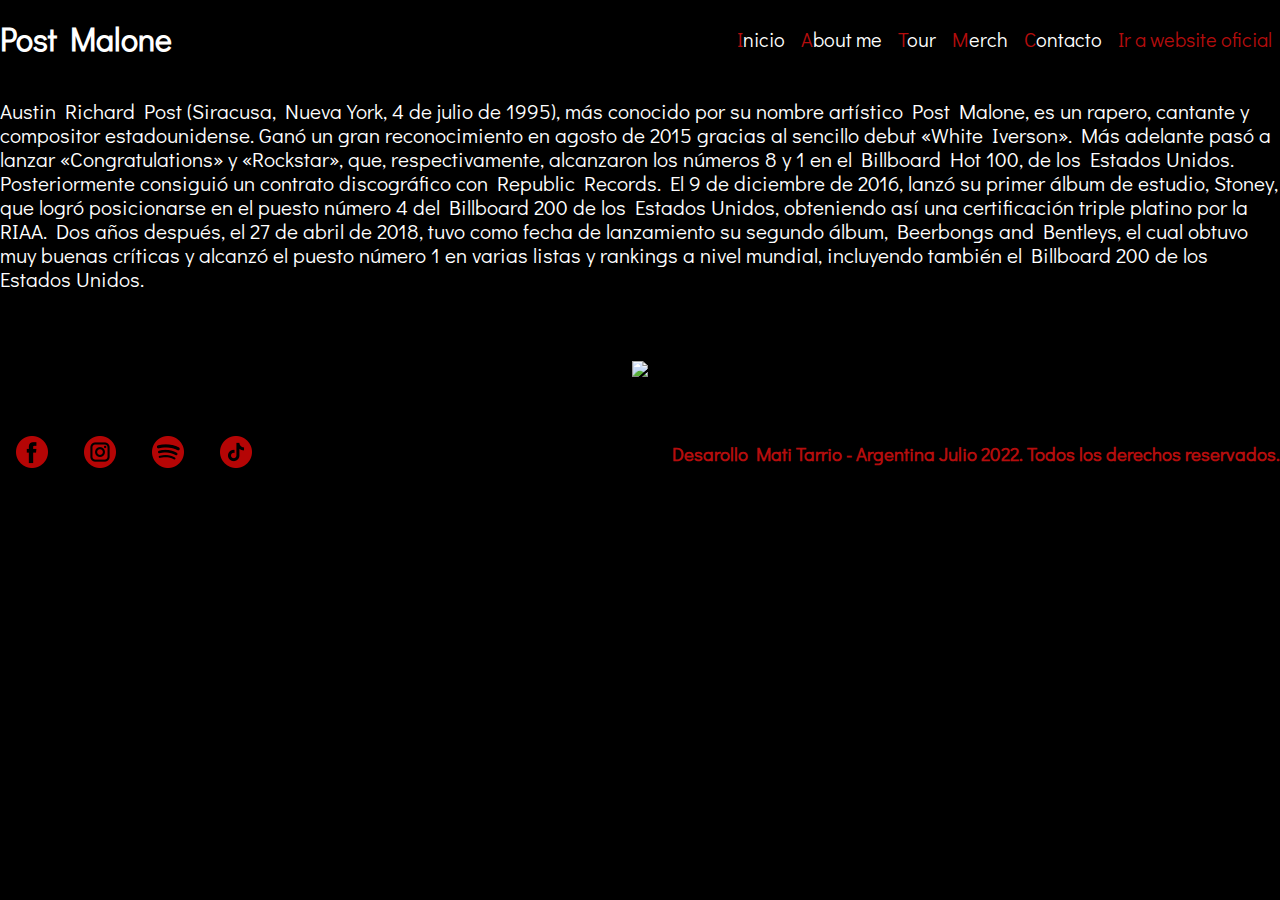
==== pages/aboutme.html @ 98cd035d "Mi primera carga" ====
<!DOCTYPE html>
<html lang="es">

<head>
    <meta charset="UTF-8">
    <meta http-equiv="X-UA-Compatible" content="IE=edge">
    <meta name="viewport" content="width=device-width, initial-scale=1.0">
    <title>About me</title>
    <link rel="stylesheet" href="../styles/normalize.css">
    <link rel="stylesheet" href="../styles/styles.css">
    <link rel="styleseet" href="../styles/reset.css">
    <link rel="preconnect" href="https://fonts.googleapis.com">
    <link rel="preconnect" href="https://fonts.gstatic.com" crossorigin>
    <link href="https://fonts.googleapis.com/css2?family=Didact+Gothic&display=swap" rel="stylesheet">
</head>

<body>
    <header class="header">
        <a href="https://www.youtube.com/watch?v=ICngCwCFuYw" target="_blank" class=header__titulo>
            <h1> Post Malone</h1>
        </a>
        <nav class="navbar">
            <ul>
                <li>
                    <a href="../index.html">I<span>nicio</span></a>
                </li>
                <li>
                    <a href="../pages/aboutme.html">A<span>bout me</span></a>
                </li>
                <li>
                    <a href="../pages/tour.html">T<span>our</span></a>
                </li>
                <li>
                    <a href="../pages/merch.html">M<span>erch</span></a>
                </li>
                <li>
                    <a href="../pages/contacto.html">C<span>ontacto</span></a>
                </li>
                <li>
                    <a href="https://www.postmalone.com/" target="_blank">Ir a website oficial</a>
                </li>
            </ul>
        </nav>

    </header>
    <p> Austin Richard Post (Siracusa, Nueva York, 4 de julio de 1995), más conocido por su nombre artístico Post
        Malone, es un rapero, cantante y compositor estadounidense. Ganó un gran reconocimiento en agosto de 2015
        gracias al sencillo debut «White Iverson». Más adelante pasó a lanzar «Congratulations» y «Rockstar», que,
        respectivamente, alcanzaron los números 8 y 1 en el Billboard Hot 100, de los Estados Unidos. Posteriormente
        consiguió un contrato discográfico con Republic Records.

        El 9 de diciembre de 2016, lanzó su primer álbum de estudio, Stoney, que logró posicionarse en el puesto número
        4 del Billboard 200 de los Estados Unidos, obteniendo así una certificación triple platino por la RIAA.

        Dos años después, el 27 de abril de 2018, tuvo como fecha de lanzamiento su segundo álbum, Beerbongs and
        Bentleys, el cual obtuvo muy buenas críticas y alcanzó el puesto número 1 en varias listas y rankings a nivel
        mundial, incluyendo también el Billboard 200 de los Estados Unidos.</p>

    <div class="div__me">
        <img src="https://i.ytimg.com/vi/ICngCwCFuYw/maxresdefault.jpg">
    </div>

    <footer>
        <div class="redes">
            <a href="https://www.facebook.com/postmalone" target="_blank"><img src="../images/facebook.png"></a>
            <a href="https://www.instagram.com/postmalone/" target="_blank"><img src="../images/instagram.png"></a>
            <a href="https://open.spotify.com/artist/246dkjvS1zLTtiykXe5h60" target="_blank"><img
                    src="../images/spotify.png"></a>
            <a href="https://www.tiktok.com/@postmalone?lang=es" target="_blank"><img src="../images/tik-tok.png"></a>
        </div>

        <div>
            <h3>Desarollo Mati Tarrio - Argentina Julio 2022. Todos los derechos reservados.
            </h3>
        </div>
    </footer>


</body>

</html>
---- styles/styles.css ----
body {
    font-family: 'Didact Gothic', sans-serif;
    background-color: #000000;
    color: #ffffff;
}

.container {
    padding: 0.5em 1em;
}

.header__titulo {
    text-align: flex-start;
    color: #b40d0d
}

.header__titulo:hover {
    text-align: flex-start;
    color: #ffffff;
}

.navbar {
    display: flex;
    align-items: center;
    align-content: space-between;
    background-color: #000000;
}

.navbar ul {
    display: flex;
    list-style-type: none;
}

.navbar ul li {
    padding: 0 .5em;
}

.navbar ul li a {
    font-size: 20px;
    color: #b40d0d;
    text-decoration: none;
}

.navbar ul li a:hover {
    color: #b40d0d;
}


@font-face {
    font-family: 'Didact Gothic', sans-serif;
    src: url(https://fonts.googleapis.com/css2?family=Didact+Gothic&display=swap);
}

.titles {
    color: #b40d0d
}

span {
    color: #ffffff
}

span:hover {
    color: #b40d0d
}

a {
    text-decoration: none;
}

p {
    display: flex;
    font-size: 18px;
    font-size: 1.3em;
    color: #ffffff
}



.redes>a {
    padding: 0 1em;
}

.div__me {
    display: flex;
    align-items: center;
    justify-content: center;
    padding: 3em 3em;
}

article {
    display: flex;
    align-items: center;
    justify-content: space-between;
}

.merch-title {
    color: #b40d0d;
    align-items: center
}

.grid {
    display: grid;
    grid-template-areas:
        "header header"
        "main tour"
        "main merch"
        "footer footer";
    row-gap: 0.1em;
    padding: 0 1.5em;
}

header {
    display: flex;
    justify-content: space-between;
    align-items: center;
    grid-area: header;
}

main {
    grid-area: main;
}

footer {
    display: flex;
    justify-content: space-between;
    color: #b40d0d;
    align-items: center;
    grid-area: footer
}

aside {
    display: flex;
    justify-content: center;
}

.main-images {
    object-fit: contain;
    width: 100%;
}

.grid-merch {
    display: grid;
    grid-template-areas:
        "header"
        "shop"
        "table"
        "footer";
}

.product {
    display: flex;
    justify-content: space-around;
    align-items: center;
    flex-direction: column;
}

.talles {
    display: flex;
    justify-content: center;
    align-items: center;
    flex-direction: column;
}

.talles table,
th,
td {
    border: 1px solid #000000;
    border-radius: 10px;
    background-color: #b40d0d;
    text-align: center;
    border-collapse: collapse;
    padding: 10px;

}

.product-list {
    display: flex;
    justify-content: space-around;
}

.contact {
    display: flex;
    justify-content: center;
    align-items: center;
    flex-direction: column;
    font-size: 25px;
    color: #b40d0d;
}

@media screen and (max-width: 480px) {
    .container {
        padding: 0;
    }

    .grid {
        display: grid;
        grid-template-areas:
            "header"
            "main"
            "tour"
            "merch"
            "footer";
        grid-template-columns: 1fr;
        padding: 0;
    }

    main {
        display: flex;
        align-items: flex-start;
        max-width: 100%;
        max-height: 100%;
        grid-area: main;
    }

    .navbar ul {
        display: flex;
        grid-area: header;
        flex-direction: column;
    }

    header {
        display: flex;
        flex-direction: column;
    }

    .product-list {
        flex-direction: column;
    }

    .merch {
        text-align: center;
    }
}
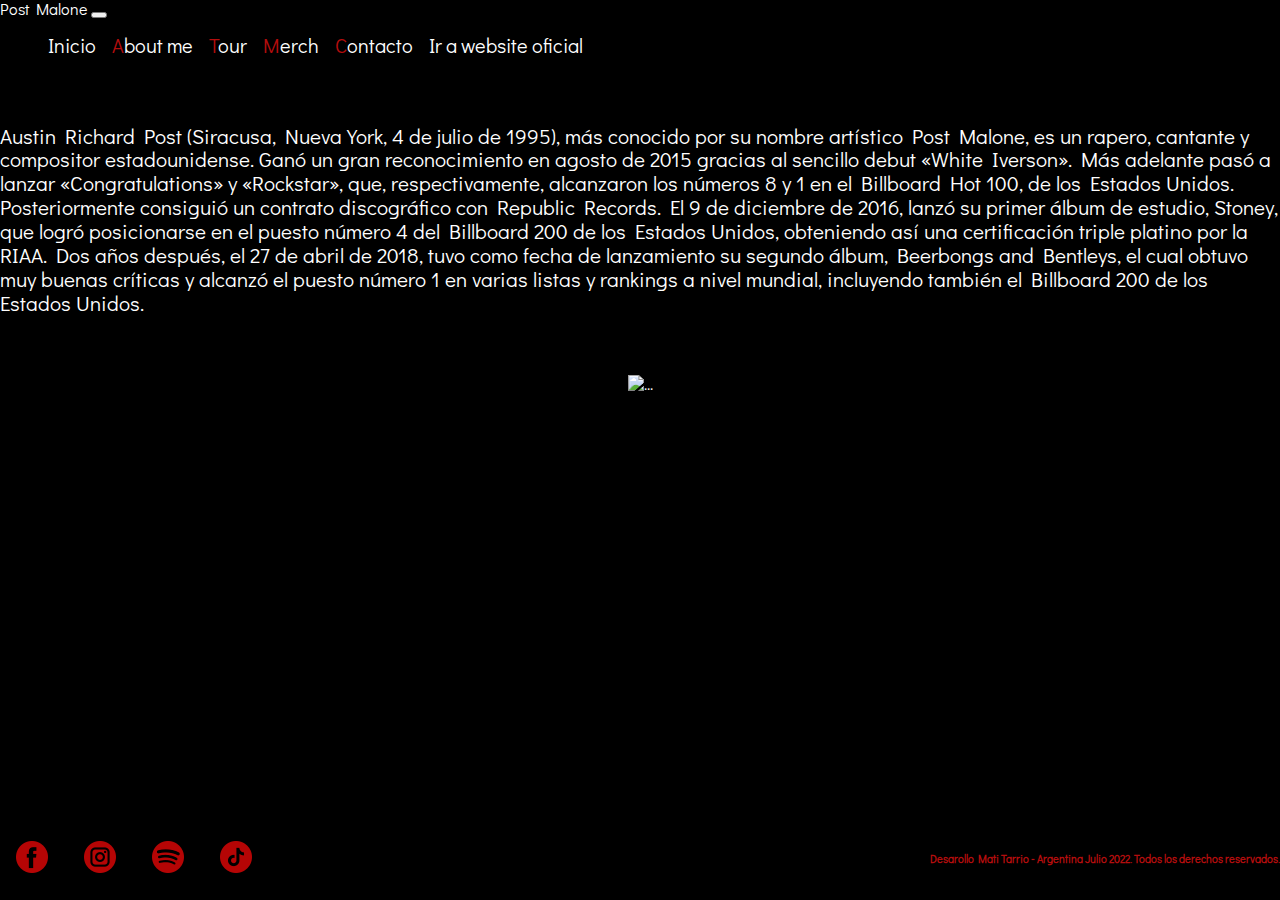
==== commit 7a6b8849: "Segunda entrega proyecto final" ====
--- a/pages/aboutme.html
+++ b/pages/aboutme.html
@@ -6,6 +6,8 @@
     <meta http-equiv="X-UA-Compatible" content="IE=edge">
     <meta name="viewport" content="width=device-width, initial-scale=1.0">
     <title>About me</title>
+    <link href="https://cdn.jsdelivr.net/npm/bootstrap@5.2.0/dist/css/bootstrap.min.css" rel="stylesheet"
+        integrity="sha384-gH2yIJqKdNHPEq0n4Mqa/HGKIhSkIHeL5AyhkYV8i59U5AR6csBvApHHNl/vI1Bx" crossorigin="anonymous">
     <link rel="stylesheet" href="../styles/normalize.css">
     <link rel="stylesheet" href="../styles/styles.css">
     <link rel="styleseet" href="../styles/reset.css">
@@ -13,69 +15,86 @@
     <link rel="preconnect" href="https://fonts.gstatic.com" crossorigin>
     <link href="https://fonts.googleapis.com/css2?family=Didact+Gothic&display=swap" rel="stylesheet">
 </head>
+<section class="container">
 
-<body>
-    <header class="header">
-        <a href="https://www.youtube.com/watch?v=ICngCwCFuYw" target="_blank" class=header__titulo>
-            <h1> Post Malone</h1>
-        </a>
-        <nav class="navbar">
-            <ul>
-                <li>
-                    <a href="../index.html">I<span>nicio</span></a>
-                </li>
-                <li>
-                    <a href="../pages/aboutme.html">A<span>bout me</span></a>
-                </li>
-                <li>
-                    <a href="../pages/tour.html">T<span>our</span></a>
-                </li>
-                <li>
-                    <a href="../pages/merch.html">M<span>erch</span></a>
-                </li>
-                <li>
-                    <a href="../pages/contacto.html">C<span>ontacto</span></a>
-                </li>
-                <li>
-                    <a href="https://www.postmalone.com/" target="_blank">Ir a website oficial</a>
-                </li>
-            </ul>
+    <body>
+        <nav class="navbar navbar-expand-lg navbar-dark bg-black d-flex">
+            <div class="container-fluid">
+                <a class="navbar-brand">Post Malone</a>
+                <button class="navbar-toggler" type="button" data-bs-toggle="collapse" data-bs-target="#navbarNav"
+                    aria-controls="navbarNav" aria-expanded="false" aria-label="Toggle navigation">
+                    <span class="navbar-toggler-icon"></span>
+                </button>
+                <div class="collapse navbar-collapse" id="navbarNav">
+                    <ul class="navbar-nav ms-auto mb-2 mb-lg-0">
+                        <li class="nav-item">
+                            <a class="nav-link active" aria-current="page" href="../index.html"><span>Inicio</span></a>
+                        </li>
+                        <li class="nav-item">
+                            <a class="nav-link" href="../pages/aboutme.html">A<span>bout me</span></a>
+                        </li>
+                        <li class="nav-item">
+                            <a class="nav-link" href="../pages/tour.html">T<span>our</span></a>
+                        </li>
+                        <li class="nav-item">
+                            <a class="nav-link" href="../pages/merch.html">M<span>erch</span></a>
+                        </li>
+                        <li class="nav-item">
+                            <a class="nav-link" href="../pages/contacto.html">C<span>ontacto</span></a>
+                        </li>
+                        <li class="nav-item">
+                            <a class="nav-link" href="https://www.postmalone.com/" target="_blank"><span>Ir a website
+                                    oficial</span></a>
+                        </li>
+                    </ul>
+                </div>
+            </div>
         </nav>
 
-    </header>
-    <p> Austin Richard Post (Siracusa, Nueva York, 4 de julio de 1995), más conocido por su nombre artístico Post
-        Malone, es un rapero, cantante y compositor estadounidense. Ganó un gran reconocimiento en agosto de 2015
-        gracias al sencillo debut «White Iverson». Más adelante pasó a lanzar «Congratulations» y «Rockstar», que,
-        respectivamente, alcanzaron los números 8 y 1 en el Billboard Hot 100, de los Estados Unidos. Posteriormente
-        consiguió un contrato discográfico con Republic Records.
+        </header>
+        <p> Austin Richard Post (Siracusa, Nueva York, 4 de julio de 1995), más conocido por su nombre artístico Post
+            Malone, es un rapero, cantante y compositor estadounidense. Ganó un gran reconocimiento en agosto de 2015
+            gracias al sencillo debut «White Iverson». Más adelante pasó a lanzar «Congratulations» y «Rockstar», que,
+            respectivamente, alcanzaron los números 8 y 1 en el Billboard Hot 100, de los Estados Unidos. Posteriormente
+            consiguió un contrato discográfico con Republic Records.
 
-        El 9 de diciembre de 2016, lanzó su primer álbum de estudio, Stoney, que logró posicionarse en el puesto número
-        4 del Billboard 200 de los Estados Unidos, obteniendo así una certificación triple platino por la RIAA.
+            El 9 de diciembre de 2016, lanzó su primer álbum de estudio, Stoney, que logró posicionarse en el puesto
+            número
+            4 del Billboard 200 de los Estados Unidos, obteniendo así una certificación triple platino por la RIAA.
 
-        Dos años después, el 27 de abril de 2018, tuvo como fecha de lanzamiento su segundo álbum, Beerbongs and
-        Bentleys, el cual obtuvo muy buenas críticas y alcanzó el puesto número 1 en varias listas y rankings a nivel
-        mundial, incluyendo también el Billboard 200 de los Estados Unidos.</p>
+            Dos años después, el 27 de abril de 2018, tuvo como fecha de lanzamiento su segundo álbum, Beerbongs and
+            Bentleys, el cual obtuvo muy buenas críticas y alcanzó el puesto número 1 en varias listas y rankings a
+            nivel
+            mundial, incluyendo también el Billboard 200 de los Estados Unidos.</p>
 
-    <div class="div__me">
-        <img src="https://i.ytimg.com/vi/ICngCwCFuYw/maxresdefault.jpg">
+        <div class="div__me">
+            <img src="https://www.musicconnection.com/wp-content/uploads/2020/04/POST-MALONE-JB-BROOKMAN-13.jpg"
+                class="img-fluid" alt="...">
+        </div>
+        <iframe style="border-radius:12px"
+            src="https://open.spotify.com/embed/album/50MzJhO0pMjTsfpeOmZ1so?utm_source=generator&theme=0" width="100%"
+            height="380" frameBorder="0" allowfullscreen=""
+            allow="autoplay; clipboard-write; encrypted-media; fullscreen; picture-in-picture"></iframe>
+</section>
+<footer>
+    <div class="redes">
+        <a href="https://www.facebook.com/postmalone" target="_blank"><img src="../images/facebook.png"></a>
+        <a href="https://www.instagram.com/postmalone/" target="_blank"><img src="../images/instagram.png"></a>
+        <a href="https://open.spotify.com/artist/246dkjvS1zLTtiykXe5h60" target="_blank"><img
+                src="../images/spotify.png"></a>
+        <a href="https://www.tiktok.com/@postmalone?lang=es" target="_blank"><img src="../images/tik-tok.png"></a>
     </div>
 
-    <footer>
-        <div class="redes">
-            <a href="https://www.facebook.com/postmalone" target="_blank"><img src="../images/facebook.png"></a>
-            <a href="https://www.instagram.com/postmalone/" target="_blank"><img src="../images/instagram.png"></a>
-            <a href="https://open.spotify.com/artist/246dkjvS1zLTtiykXe5h60" target="_blank"><img
-                    src="../images/spotify.png"></a>
-            <a href="https://www.tiktok.com/@postmalone?lang=es" target="_blank"><img src="../images/tik-tok.png"></a>
-        </div>
-
-        <div>
-            <h3>Desarollo Mati Tarrio - Argentina Julio 2022. Todos los derechos reservados.
-            </h3>
-        </div>
-    </footer>
+    <div>
+        <h6>Desarollo Mati Tarrio - Argentina Julio 2022. Todos los derechos reservados.
+        </h6>
+    </div>
+</footer>
 
 
+<script src="https://cdn.jsdelivr.net/npm/bootstrap@5.2.0/dist/js/bootstrap.bundle.min.js"
+    integrity="sha384-A3rJD856KowSb7dwlZdYEkO39Gagi7vIsF0jrRAoQmDKKtQBHUuLZ9AsSv4jD4Xa"
+    crossorigin="anonymous"></script>
 </body>
 
 </html>--- a/styles/styles.css
+++ b/styles/styles.css
@@ -4,13 +4,10 @@
     color: #ffffff;
 }
 
-.container {
-    padding: 0.5em 1em;
-}
-
 .header__titulo {
     text-align: flex-start;
-    color: #b40d0d
+    color: #000000;
+    transition: color 0.5s ease-in-out;
 }
 
 .header__titulo:hover {
@@ -55,7 +52,8 @@
 }
 
 span {
-    color: #ffffff
+    color: #ffffff;
+    transition: all 0.5s ease-in-out;
 }
 
 span:hover {
@@ -68,9 +66,9 @@
 
 p {
     display: flex;
-    font-size: 18px;
     font-size: 1.3em;
-    color: #ffffff
+    color: #ffffff;
+    margin-top: 4%;
 }
 
 
@@ -83,7 +81,8 @@
     display: flex;
     align-items: center;
     justify-content: center;
-    padding: 3em 3em;
+    padding-top: 3%;
+    padding-bottom: 3%;
 }
 
 article {
@@ -124,17 +123,19 @@
     justify-content: space-between;
     color: #b40d0d;
     align-items: center;
-    grid-area: footer
+    grid-area: footer;
+    padding-top: 1%;
 }
 
 aside {
     display: flex;
-    justify-content: center;
+    justify-content: space-evenly;
 }
 
 .main-images {
     object-fit: contain;
     width: 100%;
+    border-radius: 1em;
 }
 
 .grid-merch {
@@ -158,6 +159,7 @@
     justify-content: center;
     align-items: center;
     flex-direction: column;
+    padding-bottom: 2%;
 }
 
 .talles table,
@@ -185,6 +187,22 @@
     font-size: 25px;
     color: #b40d0d;
 }
+
+.tour-image {
+    display: inline-block;
+    overflow: hidden;
+}
+
+.tour-image img {
+    transition: all .5s ease-in-out;
+    vertical-align: middle;
+}
+
+.tour-image img:hover {
+    transform: scale(1.5);
+}
+
+
 
 @media screen and (max-width: 480px) {
     .container {
@@ -224,6 +242,8 @@
 
     .product-list {
         flex-direction: column;
+        align-items: center;
+        justify-content: center;
     }
 
     .merch {
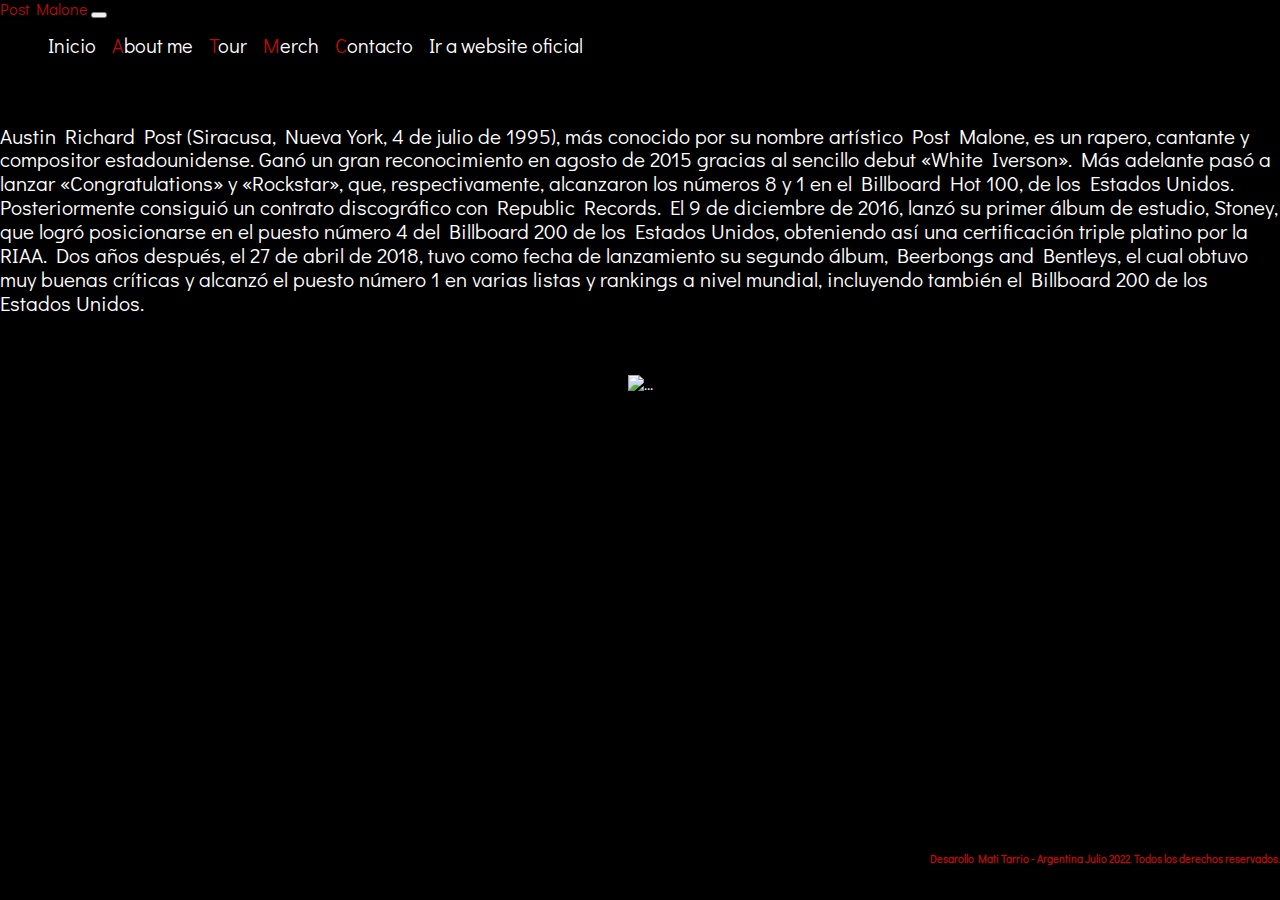
==== commit bf888d8c: "Agrego Sass,Seo,Mixin,Extends,Maps" ====
--- a/pages/aboutme.html
+++ b/pages/aboutme.html
@@ -5,7 +5,10 @@
     <meta charset="UTF-8">
     <meta http-equiv="X-UA-Compatible" content="IE=edge">
     <meta name="viewport" content="width=device-width, initial-scale=1.0">
-    <title>About me</title>
+    <title>Post Malone - About me</title>
+    <meta name="description" content="Conoce todo sobre Post Malone">
+    <meta name="keywords" content="Post, Malone, Autin, Posty, Hiphop, Pop, Rockstar, Spotify, Music">
+    <script src="https://kit.fontawesome.com/6ffbd37299.js" crossorigin="anonymous"></script>
     <link href="https://cdn.jsdelivr.net/npm/bootstrap@5.2.0/dist/css/bootstrap.min.css" rel="stylesheet"
         integrity="sha384-gH2yIJqKdNHPEq0n4Mqa/HGKIhSkIHeL5AyhkYV8i59U5AR6csBvApHHNl/vI1Bx" crossorigin="anonymous">
     <link rel="stylesheet" href="../styles/normalize.css">
@@ -15,86 +18,92 @@
     <link rel="preconnect" href="https://fonts.gstatic.com" crossorigin>
     <link href="https://fonts.googleapis.com/css2?family=Didact+Gothic&display=swap" rel="stylesheet">
 </head>
-<section class="container">
 
-    <body>
-        <nav class="navbar navbar-expand-lg navbar-dark bg-black d-flex">
-            <div class="container-fluid">
-                <a class="navbar-brand">Post Malone</a>
-                <button class="navbar-toggler" type="button" data-bs-toggle="collapse" data-bs-target="#navbarNav"
-                    aria-controls="navbarNav" aria-expanded="false" aria-label="Toggle navigation">
-                    <span class="navbar-toggler-icon"></span>
-                </button>
-                <div class="collapse navbar-collapse" id="navbarNav">
-                    <ul class="navbar-nav ms-auto mb-2 mb-lg-0">
-                        <li class="nav-item">
-                            <a class="nav-link active" aria-current="page" href="../index.html"><span>Inicio</span></a>
-                        </li>
-                        <li class="nav-item">
-                            <a class="nav-link" href="../pages/aboutme.html">A<span>bout me</span></a>
-                        </li>
-                        <li class="nav-item">
-                            <a class="nav-link" href="../pages/tour.html">T<span>our</span></a>
-                        </li>
-                        <li class="nav-item">
-                            <a class="nav-link" href="../pages/merch.html">M<span>erch</span></a>
-                        </li>
-                        <li class="nav-item">
-                            <a class="nav-link" href="../pages/contacto.html">C<span>ontacto</span></a>
-                        </li>
-                        <li class="nav-item">
-                            <a class="nav-link" href="https://www.postmalone.com/" target="_blank"><span>Ir a website
-                                    oficial</span></a>
-                        </li>
-                    </ul>
+<body class="container">
+    <header>
+        <section class="container">
+            <nav class="navbar navbar-expand-lg navbar-dark bg-black d-flex">
+                <div class="container-fluid">
+                    <a class="navbar-brand fs-3" href="../index.html">Post Malone</a>
+                    <button class="navbar-toggler" type="button" data-bs-toggle="collapse" data-bs-target="#navbarNav"
+                        aria-controls="navbarNav" aria-expanded="false" aria-label="Toggle navigation">
+                        <span class="navbar-toggler-icon"></span>
+                    </button>
+                    <div class="collapse navbar-collapse" id="navbarNav">
+                        <ul class="navbar-nav ms-auto mb-2 mb-lg-0">
+                            <li class="nav-item">
+                                <a class="nav-link active" aria-current="page"
+                                    href="../index.html"><span>Inicio</span></a>
+                            </li>
+                            <li class="nav-item">
+                                <a class="nav-link" href="../pages/aboutme.html">A<span>bout me</span></a>
+                            </li>
+                            <li class="nav-item">
+                                <a class="nav-link" href="../pages/tour.html">T<span>our</span></a>
+                            </li>
+                            <li class="nav-item">
+                                <a class="nav-link" href="../pages/merch.html">M<span>erch</span></a>
+                            </li>
+                            <li class="nav-item">
+                                <a class="nav-link" href="../pages/contacto.html">C<span>ontacto</span></a>
+                            </li>
+                            <li class="nav-item">
+                                <a class="nav-link" href="https://www.postmalone.com/" target="_blank"><span>Ir a
+                                        website
+                                        oficial</span></a>
+                            </li>
+                        </ul>
+                    </div>
                 </div>
-            </div>
-        </nav>
+            </nav>
+    </header>
 
-        </header>
-        <p> Austin Richard Post (Siracusa, Nueva York, 4 de julio de 1995), más conocido por su nombre artístico Post
-            Malone, es un rapero, cantante y compositor estadounidense. Ganó un gran reconocimiento en agosto de 2015
-            gracias al sencillo debut «White Iverson». Más adelante pasó a lanzar «Congratulations» y «Rockstar», que,
-            respectivamente, alcanzaron los números 8 y 1 en el Billboard Hot 100, de los Estados Unidos. Posteriormente
-            consiguió un contrato discográfico con Republic Records.
+    <p> Austin Richard Post (Siracusa, Nueva York, 4 de julio de 1995), más conocido por su nombre artístico Post
+        Malone, es un rapero, cantante y compositor estadounidense. Ganó un gran reconocimiento en agosto de 2015
+        gracias al sencillo debut «White Iverson». Más adelante pasó a lanzar «Congratulations» y «Rockstar», que,
+        respectivamente, alcanzaron los números 8 y 1 en el Billboard Hot 100, de los Estados Unidos. Posteriormente
+        consiguió un contrato discográfico con Republic Records.
 
-            El 9 de diciembre de 2016, lanzó su primer álbum de estudio, Stoney, que logró posicionarse en el puesto
-            número
-            4 del Billboard 200 de los Estados Unidos, obteniendo así una certificación triple platino por la RIAA.
+        El 9 de diciembre de 2016, lanzó su primer álbum de estudio, Stoney, que logró posicionarse en el puesto
+        número
+        4 del Billboard 200 de los Estados Unidos, obteniendo así una certificación triple platino por la RIAA.
 
-            Dos años después, el 27 de abril de 2018, tuvo como fecha de lanzamiento su segundo álbum, Beerbongs and
-            Bentleys, el cual obtuvo muy buenas críticas y alcanzó el puesto número 1 en varias listas y rankings a
-            nivel
-            mundial, incluyendo también el Billboard 200 de los Estados Unidos.</p>
+        Dos años después, el 27 de abril de 2018, tuvo como fecha de lanzamiento su segundo álbum, Beerbongs and
+        Bentleys, el cual obtuvo muy buenas críticas y alcanzó el puesto número 1 en varias listas y rankings a
+        nivel
+        mundial, incluyendo también el Billboard 200 de los Estados Unidos.</p>
 
-        <div class="div__me">
-            <img src="https://www.musicconnection.com/wp-content/uploads/2020/04/POST-MALONE-JB-BROOKMAN-13.jpg"
-                class="img-fluid" alt="...">
+    <div class="div__me">
+        <img src="https://www.musicconnection.com/wp-content/uploads/2020/04/POST-MALONE-JB-BROOKMAN-13.jpg"
+            class="img-fluid" alt="...">
+    </div>
+    <iframe style="border-radius:12px"
+        src="https://open.spotify.com/embed/album/50MzJhO0pMjTsfpeOmZ1so?utm_source=generator&theme=0" width="100%"
+        height="380" frameBorder="0" allowfullscreen=""
+        allow="autoplay; clipboard-write; encrypted-media; fullscreen; picture-in-picture"></iframe>
+    </section>
+    <footer>
+        <div class="redes">
+            <a href="https://www.facebook.com/postmalone" target="_blank"><i class="fa-brands fa-xl --fa-border-padding
+                fa-facebook"></i></a>
+            <a href="https://www.instagram.com/postmalone/" target="_blank"><i class="fa-brands fa-xl --fa-border-padding
+                fa-instagram"></i></a>
+            <a href="https://open.spotify.com/artist/246dkjvS1zLTtiykXe5h60" target="_blank"><i class="fa-brands fa-xl --fa-border-padding
+                 fa-spotify"></i></a>
+            <a href="https://www.tiktok.com/@postmalone?lang=es" target="_blank"><i class="fa-brands fa-xl --fa-border-padding
+                 fa-tiktok"></i></a>
         </div>
-        <iframe style="border-radius:12px"
-            src="https://open.spotify.com/embed/album/50MzJhO0pMjTsfpeOmZ1so?utm_source=generator&theme=0" width="100%"
-            height="380" frameBorder="0" allowfullscreen=""
-            allow="autoplay; clipboard-write; encrypted-media; fullscreen; picture-in-picture"></iframe>
-</section>
-<footer>
-    <div class="redes">
-        <a href="https://www.facebook.com/postmalone" target="_blank"><img src="../images/facebook.png"></a>
-        <a href="https://www.instagram.com/postmalone/" target="_blank"><img src="../images/instagram.png"></a>
-        <a href="https://open.spotify.com/artist/246dkjvS1zLTtiykXe5h60" target="_blank"><img
-                src="../images/spotify.png"></a>
-        <a href="https://www.tiktok.com/@postmalone?lang=es" target="_blank"><img src="../images/tik-tok.png"></a>
-    </div>
 
-    <div>
-        <h6>Desarollo Mati Tarrio - Argentina Julio 2022. Todos los derechos reservados.
-        </h6>
-    </div>
-</footer>
+        <div>
+            <h6 class="titulos">Desarollo Mati Tarrio - Argentina Julio 2022. Todos los derechos reservados.
+            </h6>
+        </div>
+    </footer>
 
 
-<script src="https://cdn.jsdelivr.net/npm/bootstrap@5.2.0/dist/js/bootstrap.bundle.min.js"
-    integrity="sha384-A3rJD856KowSb7dwlZdYEkO39Gagi7vIsF0jrRAoQmDKKtQBHUuLZ9AsSv4jD4Xa"
-    crossorigin="anonymous"></script>
+    <script src="https://cdn.jsdelivr.net/npm/bootstrap@5.2.0/dist/js/bootstrap.bundle.min.js"
+        integrity="sha384-A3rJD856KowSb7dwlZdYEkO39Gagi7vIsF0jrRAoQmDKKtQBHUuLZ9AsSv4jD4Xa"
+        crossorigin="anonymous"></script>
 </body>
 
 </html>--- a/styles/styles.css
+++ b/styles/styles.css
@@ -1,252 +1,231 @@
+@import url(https://fonts.googleapis.com/css2?family=Didact+Gothic&display=swap);
 body {
-    font-family: 'Didact Gothic', sans-serif;
-    background-color: #000000;
-    color: #ffffff;
-}
-
-.header__titulo {
-    text-align: flex-start;
-    color: #000000;
-    transition: color 0.5s ease-in-out;
-}
-
-.header__titulo:hover {
-    text-align: flex-start;
-    color: #ffffff;
+  font-family: "Didact Gothic", sans-serif;
+  background-color: #000000;
+  color: #ffffff;
+}
+
+.grid {
+  display: grid;
+  grid-template-areas: "header header" "main tour" "main merch" "footer footer";
+  row-gap: 0.1em;
+  padding: 0 1.5em;
+}
+
+main {
+  grid-area: main;
+}
+
+.grid-merch {
+  display: grid;
+  grid-template-areas: "header" "shop" "table" "footer";
+}
+
+header {
+  display: flex;
+  justify-content: space-between;
+  align-items: center;
+  grid-area: header;
+  background-color: #000000;
 }
 
 .navbar {
-    display: flex;
-    align-items: center;
-    align-content: space-between;
-    background-color: #000000;
-}
-
+  display: flex;
+  align-items: center;
+  align-content: space-between;
+  background-color: #000000;
+}
 .navbar ul {
-    display: flex;
-    list-style-type: none;
-}
-
+  display: flex;
+  list-style-type: none;
+}
 .navbar ul li {
-    padding: 0 .5em;
-}
-
+  padding: 0 0.5em;
+}
 .navbar ul li a {
-    font-size: 20px;
-    color: #b40d0d;
-    text-decoration: none;
-}
-
+  font-size: 20px;
+  color: #b40d0d;
+  text-decoration: none;
+}
 .navbar ul li a:hover {
-    color: #b40d0d;
-}
-
-
-@font-face {
-    font-family: 'Didact Gothic', sans-serif;
-    src: url(https://fonts.googleapis.com/css2?family=Didact+Gothic&display=swap);
-}
-
-.titles {
-    color: #b40d0d
-}
-
-span {
-    color: #ffffff;
-    transition: all 0.5s ease-in-out;
-}
-
-span:hover {
-    color: #b40d0d
-}
-
-a {
-    text-decoration: none;
+  color: #b40d0d;
+}
+
+.aside-image {
+  display: inline-block;
+  overflow: hidden;
+}
+
+.aside-image img {
+  transition: all 0.5s ease-in-out;
+  vertical-align: middle;
+  align-items: space-evenly;
+}
+.aside-image img:hover {
+  transform: scale(1.5);
+}
+
+footer {
+  display: flex;
+  justify-content: space-between;
+  color: #b40d0d;
+  align-items: center;
+  grid-area: footer;
+  padding-top: 1%;
+}
+
+.--fa-border-padding {
+  padding: 10px;
+}
+
+.fa-brands, .navbar-brand {
+  color: #b40d0d;
+}
+
+.fa-facebook:hover {
+  color: #0000ff;
+}
+
+.fa-instagram:hover {
+  color: #ff00b3;
+}
+
+.fa-spotify:hover {
+  color: #008a00;
+}
+
+.fa-tiktok:hover {
+  color: #ffffff;
+}
+
+.div__me {
+  display: flex;
+  align-items: center;
+  justify-content: center;
+  padding-top: 3%;
+  padding-bottom: 3%;
 }
 
 p {
-    display: flex;
-    font-size: 1.3em;
-    color: #ffffff;
-    margin-top: 4%;
-}
-
-
-
-.redes>a {
-    padding: 0 1em;
-}
-
-.div__me {
-    display: flex;
-    align-items: center;
-    justify-content: center;
-    padding-top: 3%;
-    padding-bottom: 3%;
-}
-
-article {
-    display: flex;
-    align-items: center;
-    justify-content: space-between;
-}
-
-.merch-title {
-    color: #b40d0d;
-    align-items: center
-}
-
-.grid {
-    display: grid;
-    grid-template-areas:
-        "header header"
-        "main tour"
-        "main merch"
-        "footer footer";
-    row-gap: 0.1em;
-    padding: 0 1.5em;
-}
-
-header {
-    display: flex;
-    justify-content: space-between;
-    align-items: center;
-    grid-area: header;
-}
-
-main {
-    grid-area: main;
-}
-
-footer {
-    display: flex;
-    justify-content: space-between;
-    color: #b40d0d;
-    align-items: center;
-    grid-area: footer;
-    padding-top: 1%;
-}
-
-aside {
-    display: flex;
-    justify-content: space-evenly;
-}
-
-.main-images {
-    object-fit: contain;
-    width: 100%;
-    border-radius: 1em;
-}
-
-.grid-merch {
-    display: grid;
-    grid-template-areas:
-        "header"
-        "shop"
-        "table"
-        "footer";
+  display: flex;
+  font-size: 1.3em;
+  margin-top: 4%;
+}
+
+.tour-img {
+  display: flex;
+  align-items: center;
+  justify-content: center;
+  padding-top: 3%;
+  padding-bottom: 3%;
 }
 
 .product {
-    display: flex;
-    justify-content: space-around;
-    align-items: center;
-    flex-direction: column;
+  display: flex;
+  flex-direction: column;
+  justify-content: space-around;
+  align-items: center;
 }
 
 .talles {
-    display: flex;
-    justify-content: center;
-    align-items: center;
-    flex-direction: column;
-    padding-bottom: 2%;
+  display: flex;
+  justify-content: center;
+  align-items: center;
+  flex-direction: column;
+  padding-bottom: 2%;
 }
 
 .talles table,
 th,
 td {
-    border: 1px solid #000000;
-    border-radius: 10px;
-    background-color: #b40d0d;
+  border: 1px solid #000000;
+  border-radius: 10px;
+  background-color: #b40d0d;
+  text-align: center;
+  border-collapse: collapse;
+  padding: 10px;
+}
+
+.product-list {
+  display: flex;
+  justify-content: space-around;
+}
+
+.merch-title {
+  color: #b40d0d;
+  align-items: center;
+}
+
+article {
+  display: flex;
+  align-items: center;
+  justify-content: space-between;
+}
+
+.contact {
+  display: flex;
+  justify-content: center;
+  align-items: center;
+  flex-direction: column;
+  font-size: 25px;
+  color: #b40d0d;
+}
+
+.titles {
+  color: #b40d0d;
+}
+
+span {
+  color: #ffffff;
+  transition: all 0.5s ease-in-out;
+}
+span:hover {
+  color: #b40d0d;
+}
+
+a {
+  text-decoration: none;
+}
+
+p {
+  display: flex;
+  font-size: 1.3em;
+  color: #ffffff;
+  margin-top: 4%;
+}
+
+@media screen and (max-width: 480px) {
+  .container {
+    padding: 0;
+  }
+  .grid {
+    display: grid;
+    grid-template-areas: "header" "main" "tour" "merch" "footer";
+    grid-template-columns: 1fr;
+    padding: 0;
+  }
+  main {
+    display: flex;
+    align-items: flex-start;
+    max-width: 100%;
+    max-height: 100%;
+    grid-area: main;
+  }
+  .navbar ul {
+    display: flex;
+    grid-area: header;
+    flex-direction: column;
+  }
+  header {
+    display: flex;
+    flex-direction: column;
+  }
+  .product-list {
+    flex-direction: column;
+    align-items: center;
+    justify-content: center;
+  }
+  .merch {
     text-align: center;
-    border-collapse: collapse;
-    padding: 10px;
-
-}
-
-.product-list {
-    display: flex;
-    justify-content: space-around;
-}
-
-.contact {
-    display: flex;
-    justify-content: center;
-    align-items: center;
-    flex-direction: column;
-    font-size: 25px;
-    color: #b40d0d;
-}
-
-.tour-image {
-    display: inline-block;
-    overflow: hidden;
-}
-
-.tour-image img {
-    transition: all .5s ease-in-out;
-    vertical-align: middle;
-}
-
-.tour-image img:hover {
-    transform: scale(1.5);
-}
-
-
-
-@media screen and (max-width: 480px) {
-    .container {
-        padding: 0;
-    }
-
-    .grid {
-        display: grid;
-        grid-template-areas:
-            "header"
-            "main"
-            "tour"
-            "merch"
-            "footer";
-        grid-template-columns: 1fr;
-        padding: 0;
-    }
-
-    main {
-        display: flex;
-        align-items: flex-start;
-        max-width: 100%;
-        max-height: 100%;
-        grid-area: main;
-    }
-
-    .navbar ul {
-        display: flex;
-        grid-area: header;
-        flex-direction: column;
-    }
-
-    header {
-        display: flex;
-        flex-direction: column;
-    }
-
-    .product-list {
-        flex-direction: column;
-        align-items: center;
-        justify-content: center;
-    }
-
-    .merch {
-        text-align: center;
-    }
-}+  }
+}/*# sourceMappingURL=styles.css.map */